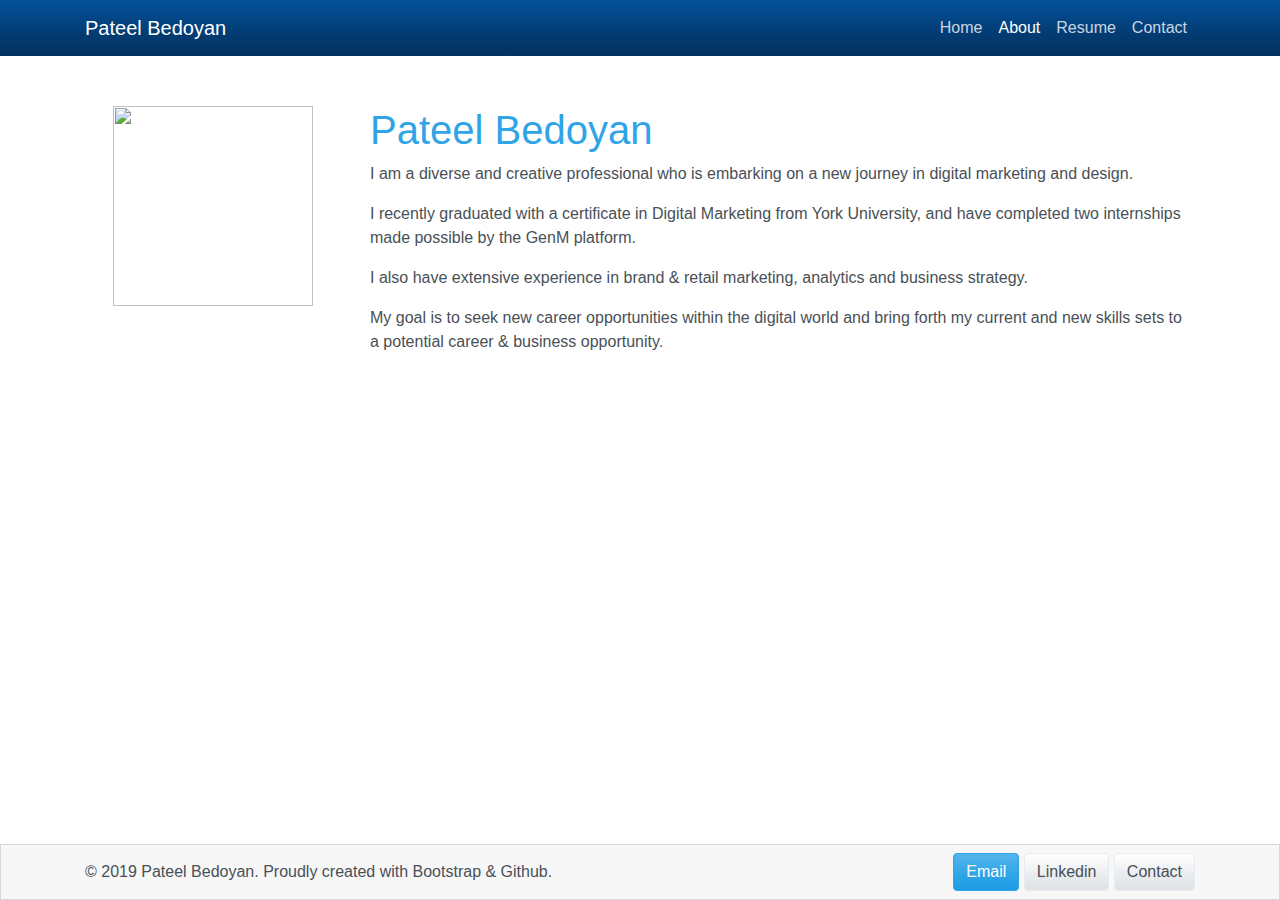
==== about.html @ ce88c2c8 "Dec 6 updates with Marco:  modied footer, added accordion, created about and contact pags,  cleaned " ====
<head>
    <link rel="stylesheet" href="styles/main.css">
    <link rel="stylesheet" href="styles/bootstrap.css">
    <script src="https://code.jquery.com/jquery-3.3.1.slim.min.js" integrity="sha384-q8i/X+965DzO0rT7abK41JStQIAqVgRVzpbzo5smXKp4YfRvH+8abtTE1Pi6jizo" crossorigin="anonymous"></script>
    <script src="https://cdnjs.cloudflare.com/ajax/libs/popper.js/1.14.7/umd/popper.min.js" integrity="sha384-UO2eT0CpHqdSJQ6hJty5KVphtPhzWj9WO1clHTMGa3JDZwrnQq4sF86dIHNDz0W1" crossorigin="anonymous"></script>
    <script src="https://stackpath.bootstrapcdn.com/bootstrap/4.3.1/js/bootstrap.min.js" integrity="sha384-JjSmVgyd0p3pXB1rRibZUAYoIIy6OrQ6VrjIEaFf/nJGzIxFDsf4x0xIM+B07jRM" crossorigin="anonymous"></script>
</head>
<html>

<body class="d-flex flex-column h-100">

    <!-- NAV -->
    <nav class="navbar navbar-expand-lg navbar-dark bg-dark">
        <div class="container">
            <a class="navbar-brand" href="index.html">Pateel Bedoyan</a>
            <button class="navbar-toggler" type="button" data-toggle="collapse" data-target="#navbarResponsive" aria-controls="navbarResponsive" aria-expanded="false" aria-label="Toggle navigation">
                <span class="navbar-toggler-icon"></span>
            </button>
            <div class="collapse navbar-collapse" id="navbarResponsive">
                <ul class="navbar-nav ml-auto">
                    <li class="nav-item">
                        <a class="nav-link" href="index.html">Home
                            <span class="sr-only">(current)</span>
                        </a>
                    </li>
                    <li class="nav-item active">
                        <a class="nav-link" href="about.html">About</a>
                    </li>
                    <li class="nav-item">
                        <a class="nav-link" href="files/pateelbedoyanresume.pdf">Resume</a>
                    </li>
                    <li class="nav-item">
                        <a class="nav-link" href="contact.html">Contact</a>
                    </li>
                </ul>
            </div>
        </div>
    </nav>

    <!-- MAIN -->
    <main class="flex-shrink-0" style="margin-top:50px;">
      <!-- INTRO -->
      <div class="container" style="margin-bottom:30px;">
          <div class="row">
              <div class="col-lg-3 col-md-4 col-sm-12">
                  <center>
                      <img src="images/pateel-intro.png" width="200">
                  </center>
              </div>
              <div class="col-lg-9 col-md-8 col-sm-12">
                  <h1>Pateel Bedoyan</h1>
                  <p>
                      I am a diverse and creative professional who is embarking on a new journey in digital marketing and design.
                  </p>
                  <p>
                      I recently graduated with a certificate in Digital Marketing from York University, and have completed two internships made possible by the GenM platform.
                  </p>
                  <p>
                      I also have extensive experience in brand & retail marketing, analytics and business strategy.
                  </p>
                  <p>My goal is to seek new career opportunities within the digital world and bring forth my current and new skills sets to a potential career & business opportunity.
                  </p>
              </div>
          </div>
      </div>
    </main>

    <!-- FOOTER -->
    <footer id="footer-id" class="footer text-left mt-auto">
      <div class="container">
        <div class="row">
          <div class="col-lg-6">
            <div class="footer-text">
              © 2019 Pateel Bedoyan. Proudly created with Bootstrap & Github.
            </div>
          </div>
          <div class="col-lg-6 text-right">
            <a href="mailto:pateel.bedoyan@gmail.com" class="btn btn-primary my-2">Email</a>
            <a href="https://www.linkedin.com/in/pateelbedoyan" target="_blank" class="btn btn-secondary my-2">Linkedin</a>
            <a href="" target="_blank" class="btn btn-secondary my-2">Contact</a>
          </div>
        </div>
      </div>
    </footer>

</body>

</html>
---- styles/main.css ----
.paragraph {
    color: black;
    text-align: right;
    margin-left: 30px;
    font-size: 60px;
}

.header {
    font-weight: 800;
    font-size: 70px;
    font color;
    white;
}

h1.jumbotron-heading {
    font-size: 50px;
    color: black;
    font-family: "Palatino Linotype", "Book Antiqua", Palatino, serif;
    font-weight: 700 text-align: center;
}

div.a {
    text-align: center;
}

.text-right {
    text-align: right;
}

.footer-text {
    margin-top:15px;
    color:#495057;
}

/* 3 ways to theme footer in css */

/* Themeing a tag directly <footer></footer> */
footer {
    background-color: rgba(0, 0, 0, 0.03);
    color: #495057;
    border: 1px solid rgba(0, 0, 0, 0.125);
}

/* Themeing a tag with id <footer id="footer"></footer> */
#footer-id {
    background-color: rgba(0, 0, 0, 0.03);
    color: #495057;
    border: 1px solid rgba(0, 0, 0, 0.125);
}

/* Themeing a tag with class <footer class="footer"></footer> */
.footer-id {
    background-color: rgba(0, 0, 0, 0.03);
    color: #495057;
    border: 1px solid rgba(0, 0, 0, 0.125);
}
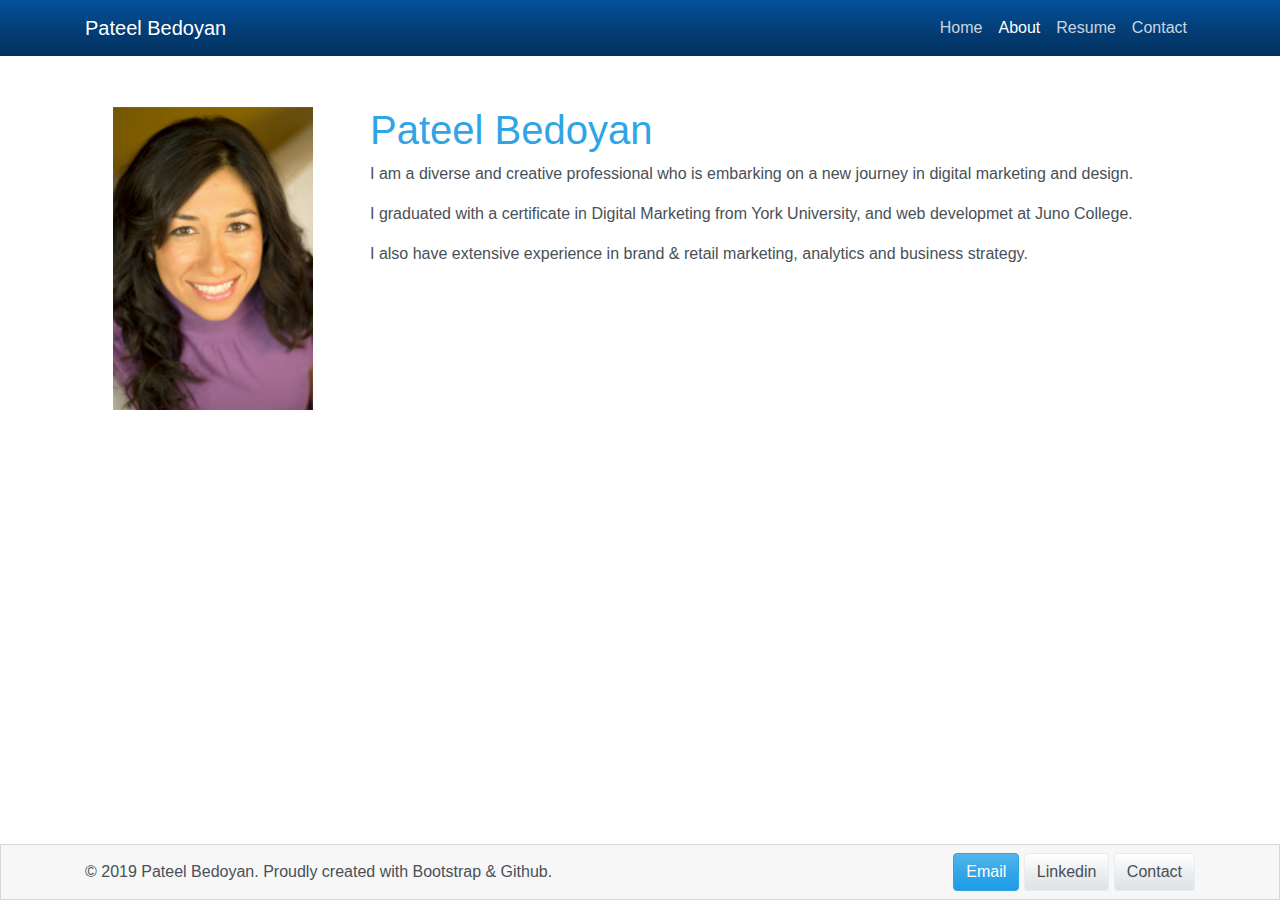
==== commit c5cdc3d7: "Update about.html" ====
--- a/about.html
+++ b/about.html
@@ -27,7 +27,7 @@
                         <a class="nav-link" href="about.html">About</a>
                     </li>
                     <li class="nav-item">
-                        <a class="nav-link" href="files/pateelbedoyanresume.pdf">Resume</a>
+                        <a class="nav-link" href="files/pateel-bedoyan-resume.pdf">Resume</a>
                     </li>
                     <li class="nav-item">
                         <a class="nav-link" href="contact.html">Contact</a>
@@ -53,12 +53,10 @@
                       I am a diverse and creative professional who is embarking on a new journey in digital marketing and design.
                   </p>
                   <p>
-                      I recently graduated with a certificate in Digital Marketing from York University, and have completed two internships made possible by the GenM platform.
+                      I graduated with a certificate in Digital Marketing from York University, and web developmet at Juno College.
                   </p>
                   <p>
                       I also have extensive experience in brand & retail marketing, analytics and business strategy.
-                  </p>
-                  <p>My goal is to seek new career opportunities within the digital world and bring forth my current and new skills sets to a potential career & business opportunity.
                   </p>
               </div>
           </div>
@@ -85,4 +83,4 @@
 
 </body>
 
-</html>+</html>
